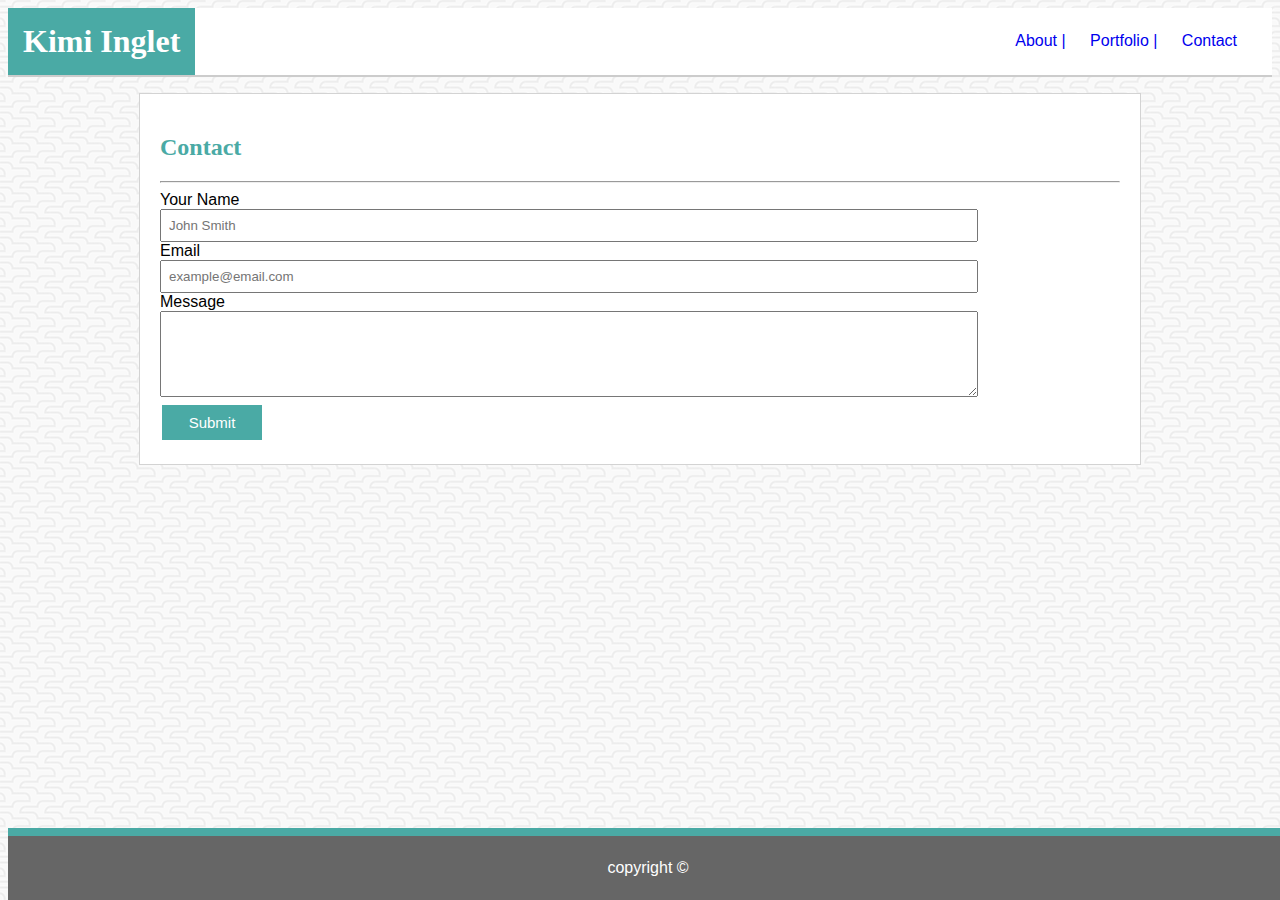
==== contact.html @ 8ab1f4a4 "layout complete" ====
<!DOCTYPE html>
<html lang="en-us">
<head>
    <meta charset="UTF-8">
    <meta name="viewport" content="width=device-width, initial-scale=1.0">
    <meta http-equiv="X-UA-Compatible" content="ie=edge">
    <title>Kimi Inglet</title>
    <link rel="stylesheet" href="css/style.css">
</head>

<body>
    <header>
        <div id="inside-header"><h1>Kimi Inglet</h1>
            <nav>
                    <a href="index.html">About |</a>
                    <a href="portfolio.html">Portfolio |</a>
                    <a href="contact.html">Contact</a>
                </nav>
    </div>
</header>
<br>

<!-- Contact info box -->
<div id="container">
    <section><h2>Contact</h2></section><hr>
    <form action="/action_page.php">

        <label for="fname">Your Name</label><br>
        <input type="text" name="yourname" id="name" placeholder="John Smith">
<br>
        <label for="email">Email</label><br>
        <input type="text" name="email" id="email" placeholder="example@email.com">
<br>
        <label for="subject">Message</label><br>
        <textarea type="text" id="message" name="message" placeholder="" style="height:80px; width:812px;"></textarea>
<br>
        <input type="submit" value="Submit">
    </form>
</div>
</body>

<footer>
    <p>copyright &copy;</p>
</footer>
</html>
---- css/style.css ----
* {
    font-family: 'Arial', 'Helvetica Neue', Helvetica, sans-serif;

}

body {
    background-color:slategray;
    background-image: url(../assets/images/beanstalk\ copy.png);

}

nav {
    float:right;
    line-height: 15px;
    margin: 10px;
    padding: 15px;
    box-sizing: border-box;
}

header {
    background-color:#ffffff;
    width: 100%;
    overflow: auto;
    top: 0;
    box-shadow: 0px 2px #cccccc;
    /*margin-bottom: 16px;*/
}

a {
    padding: 10px;
    text-decoration:none;
}

h1 {
    float:left;
    text-align: center;
    color: white;
    background-color:#4aaaa5;
    padding:15px;
    margin: auto 0;
    font-family: 'Times New Roman', Times, serif;
}

#inside-header {
    width: 100%;
    margin: 0 auto;
    overflow: auto;
}

h2 {
    text-align: left;
    clear:both;
    color:#4aaaa5;
    font-size: 24px;
    font-family: 'Times New Roman', Times, serif;
}

footer {
    text-align: center;
    z-index: 2;
    width: 100%;
    clear: both;
    background-color: #666666;
    position: fixed;
    bottom: 0;
    color: white;
    border-top: 8px solid #4aaaa5
}

p {
    font-size: 16px;
    line-height: 2.0;
    /* text-align: left; */
}

#container {
    width: 960px;
    height: auto;
    padding: 20px;
    border: solid 1px lightgray;
    margin: 0 auto;
    background: #ffffff;

}
img {
    display:flex;
    flex-wrap: wrap;
    flex-direction: column;
}

.gallery {
    display: grid;
    grid-template-columns: repeat(2, 1fr);
    grid-template-rows: repeat(2, 1fr);
    grid-gap: 15px;
}

#bio-image { 
    float: left;
    max-width:20%;
    height: auto;
    border-radius: 8px;
    margin: 5px;
}

.box {
    height:100px;
    width: 100px;
    background-color:rgb(71, 119, 167);
}

/*Contact box*/

#full {
    width: 960px;
    height: auto;
    padding: 20px;
    border: solid 1px lightgray;
    margin: 0 auto;
    background: #ffffff;
}

form {
    clear:both;
}

input {
    padding: 7px;
    margin: 0px;
    width: 800px;
    height: auto;
}

input[type=submit] {
    background-color: #4aaaa5;
    border: none;
    color: white;
    padding: 9px 23px;
    text-align: center;
    text-decoration: none;
    display: inline-block;
    font-size: 15px;
    margin: 4px 2px;
    width: 100px;
}

/*.bottom-left {
    bottom: 8px;
    left: 16px;
    z-index:2;
  }*/

 .work {
     position: relative;
     height: 150px;
     width: 150px;
     margin: 0 auto;

 }

 img {
     height: 100%;
     width: 100%;

 }

 h3 {
     width: 100%;
     bottom: 0;
     font-size: 24px;
     background-color: #4aaaa5;
     text-align: center;
     position: absolute;

 }
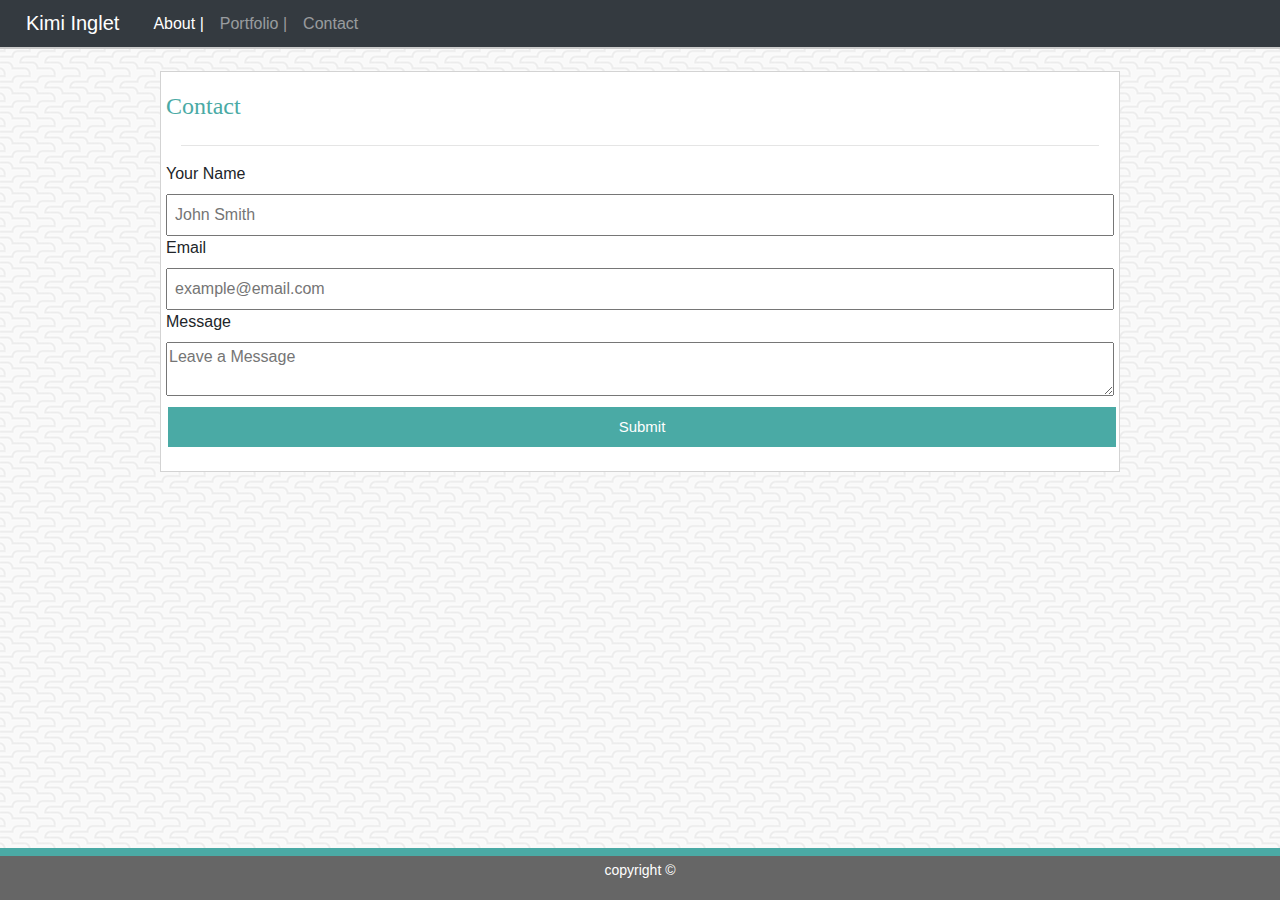
==== commit 285ed2c3: "index and contact page adjusted with VP" ====
--- a/contact.html
+++ b/contact.html
@@ -1,45 +1,66 @@
 <!DOCTYPE html>
 <html lang="en-us">
+
 <head>
-    <meta charset="UTF-8">
     <meta name="viewport" content="width=device-width, initial-scale=1.0">
-    <meta http-equiv="X-UA-Compatible" content="ie=edge">
+    <link rel="stylesheet" href="https://stackpath.bootstrapcdn.com/bootstrap/4.4.1/css/bootstrap.min.css"
+        integrity="sha384-Vkoo8x4CGsO3+Hhxv8T/Q5PaXtkKtu6ug5TOeNV6gBiFeWPGFN9MuhOf23Q9Ifjh" crossorigin="anonymous">
+    <link rel="stylesheet" href="css/bootstrap-style.css">
     <title>Kimi Inglet</title>
-    <link rel="stylesheet" href="css/style.css">
 </head>
 
 <body>
     <header>
-        <div id="inside-header"><h1>Kimi Inglet</h1>
-            <nav>
-                    <a href="index.html">About |</a>
-                    <a href="portfolio.html">Portfolio |</a>
-                    <a href="contact.html">Contact</a>
-                </nav>
+        <nav class="navbar navbar-expand-lg navbar-dark bg-dark">
+            <a class="navbar-brand" href="#">Kimi Inglet</a>
+            <button class="navbar-toggler" type="button" data-toggle="collapse" data-target="#navbarNavAltMarkup"
+                aria-controls="navbarNavAltMarkup" aria-expanded="false" aria-label="Toggle navigation">
+                <span class="navbar-toggler-icon"></span>
+            </button>
+            <div class="collapse navbar-collapse" id="navbarNavAltMarkup">
+                <div class="navbar-nav">
+                    <li class="nav-item active">
+                        <a class="nav-link" href="index.html">About |<span class="sr-only">(current)</span></a>
+                    </li>
+                    <li class="nav-item">
+                        <a class="nav-link" href="portfolio.html">Portfolio |</a>
+                    </li>
+                    <li class="nav-item">
+                        <a class="nav-link" href="contact.html">Contact</a>
+                    </li>
+                </div>
+            </div>
+        </nav>
+    </header>
+    <br>
+
+    <!-- Contact info box -->
+    <div id="container">
+        <div id="inside-container">
+            <div class="row">
+                <h2>Contact</h2></div>
+                <hr>
+                <div class="row">
+                <form action="/action_page.php">
+
+                    <label for="fname">Your Name</label><br>
+                    <input type="text" name="yourname" id="name" placeholder="John Smith">
+                    <br>
+                    <label for="email">Email</label><br>
+                    <input type="text" name="email" id="email" placeholder="example@email.com">
+                    <br>
+                    <label for="subject">Message</label><br>
+                    <textarea type="text" id="message" name="message" placeholder="Leave a Message"></textarea>
+                    <br>
+                    <input type="submit" value="Submit">
+                </form>
+            </div>
+        </div>
     </div>
-</header>
-<br>
-
-<!-- Contact info box -->
-<div id="container">
-    <section><h2>Contact</h2></section><hr>
-    <form action="/action_page.php">
-
-        <label for="fname">Your Name</label><br>
-        <input type="text" name="yourname" id="name" placeholder="John Smith">
-<br>
-        <label for="email">Email</label><br>
-        <input type="text" name="email" id="email" placeholder="example@email.com">
-<br>
-        <label for="subject">Message</label><br>
-        <textarea type="text" id="message" name="message" placeholder="" style="height:80px; width:812px;"></textarea>
-<br>
-        <input type="submit" value="Submit">
-    </form>
-</div>
 </body>
 
 <footer>
     <p>copyright &copy;</p>
 </footer>
+
 </html>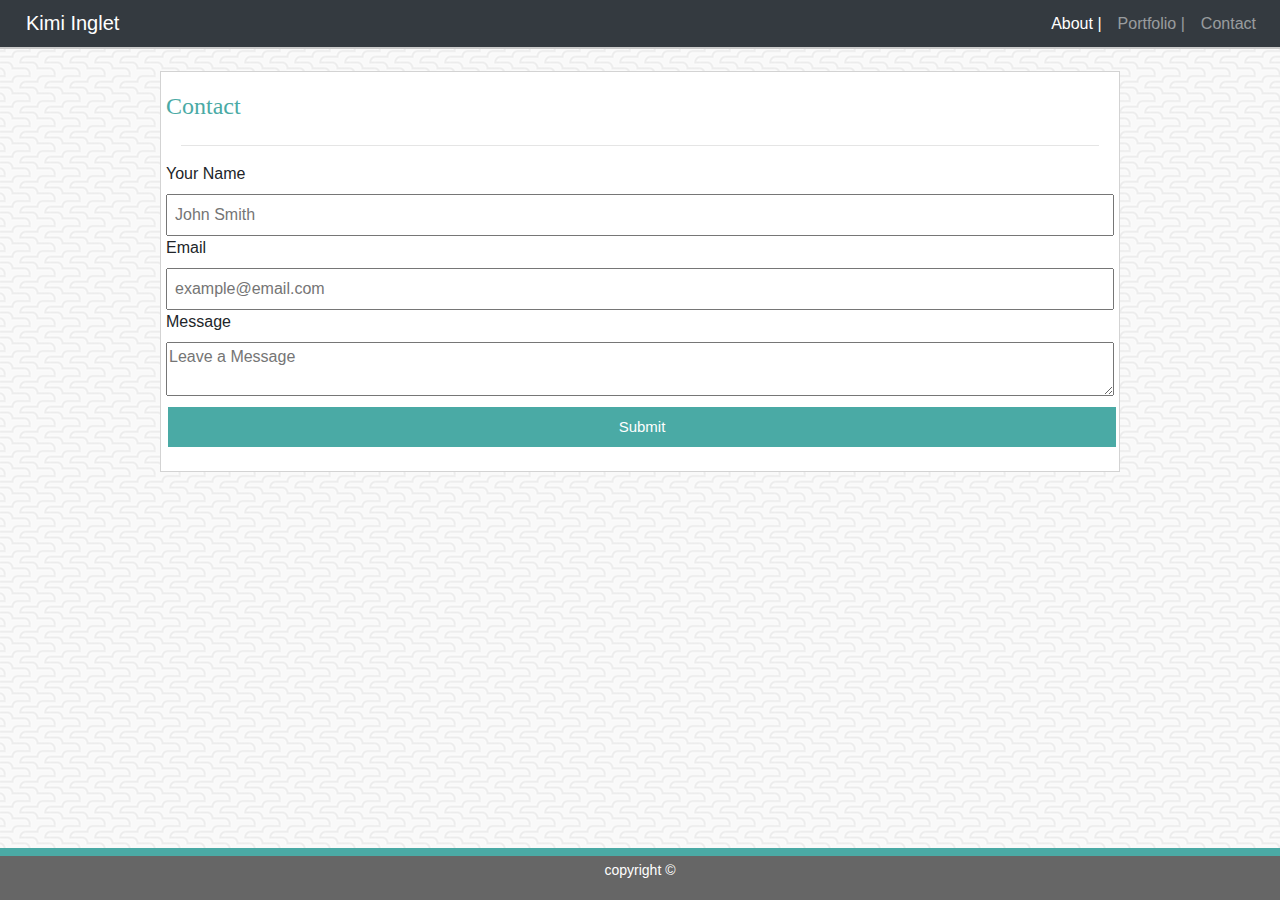
==== commit a348a3e1: "header links to right" ====
--- a/contact.html
+++ b/contact.html
@@ -7,6 +7,9 @@
         integrity="sha384-Vkoo8x4CGsO3+Hhxv8T/Q5PaXtkKtu6ug5TOeNV6gBiFeWPGFN9MuhOf23Q9Ifjh" crossorigin="anonymous">
     <link rel="stylesheet" href="css/bootstrap-style.css">
     <title>Kimi Inglet</title>
+    <script src="https://code.jquery.com/jquery-3.4.1.slim.min.js" integrity="sha384-J6qa4849blE2+poT4WnyKhv5vZF5SrPo0iEjwBvKU7imGFAV0wwj1yYfoRSJoZ+n" crossorigin="anonymous"></script>
+<script src="https://cdn.jsdelivr.net/npm/popper.js@1.16.0/dist/umd/popper.min.js" integrity="sha384-Q6E9RHvbIyZFJoft+2mJbHaEWldlvI9IOYy5n3zV9zzTtmI3UksdQRVvoxMfooAo" crossorigin="anonymous"></script>
+<script src="https://stackpath.bootstrapcdn.com/bootstrap/4.4.1/js/bootstrap.min.js" integrity="sha384-wfSDF2E50Y2D1uUdj0O3uMBJnjuUD4Ih7YwaYd1iqfktj0Uod8GCExl3Og8ifwB6" crossorigin="anonymous"></script>
 </head>
 
 <body>
@@ -18,7 +21,7 @@
                 <span class="navbar-toggler-icon"></span>
             </button>
             <div class="collapse navbar-collapse" id="navbarNavAltMarkup">
-                <div class="navbar-nav">
+                    <ul class="navbar-nav ml-auto">
                     <li class="nav-item active">
                         <a class="nav-link" href="index.html">About |<span class="sr-only">(current)</span></a>
                     </li>
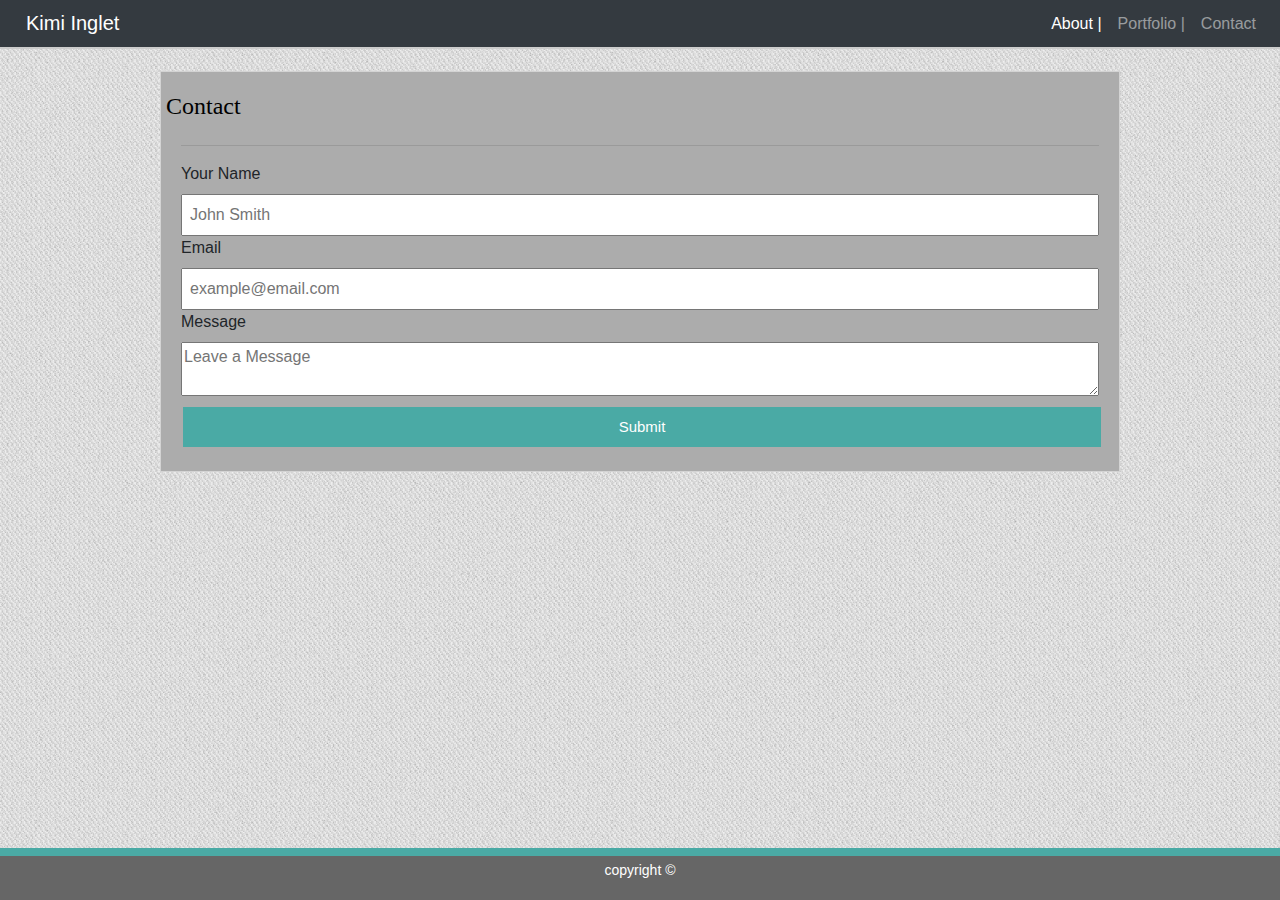
==== commit 90c865b1: "Images complete" ====
--- a/contact.html
+++ b/contact.html
@@ -44,6 +44,7 @@
                 <h2>Contact</h2></div>
                 <hr>
                 <div class="row">
+                    <div class="col-md-12">
                 <form action="/action_page.php">
 
                     <label for="fname">Your Name</label><br>
@@ -57,6 +58,7 @@
                     <br>
                     <input type="submit" value="Submit">
                 </form>
+                </div>
             </div>
         </div>
     </div>
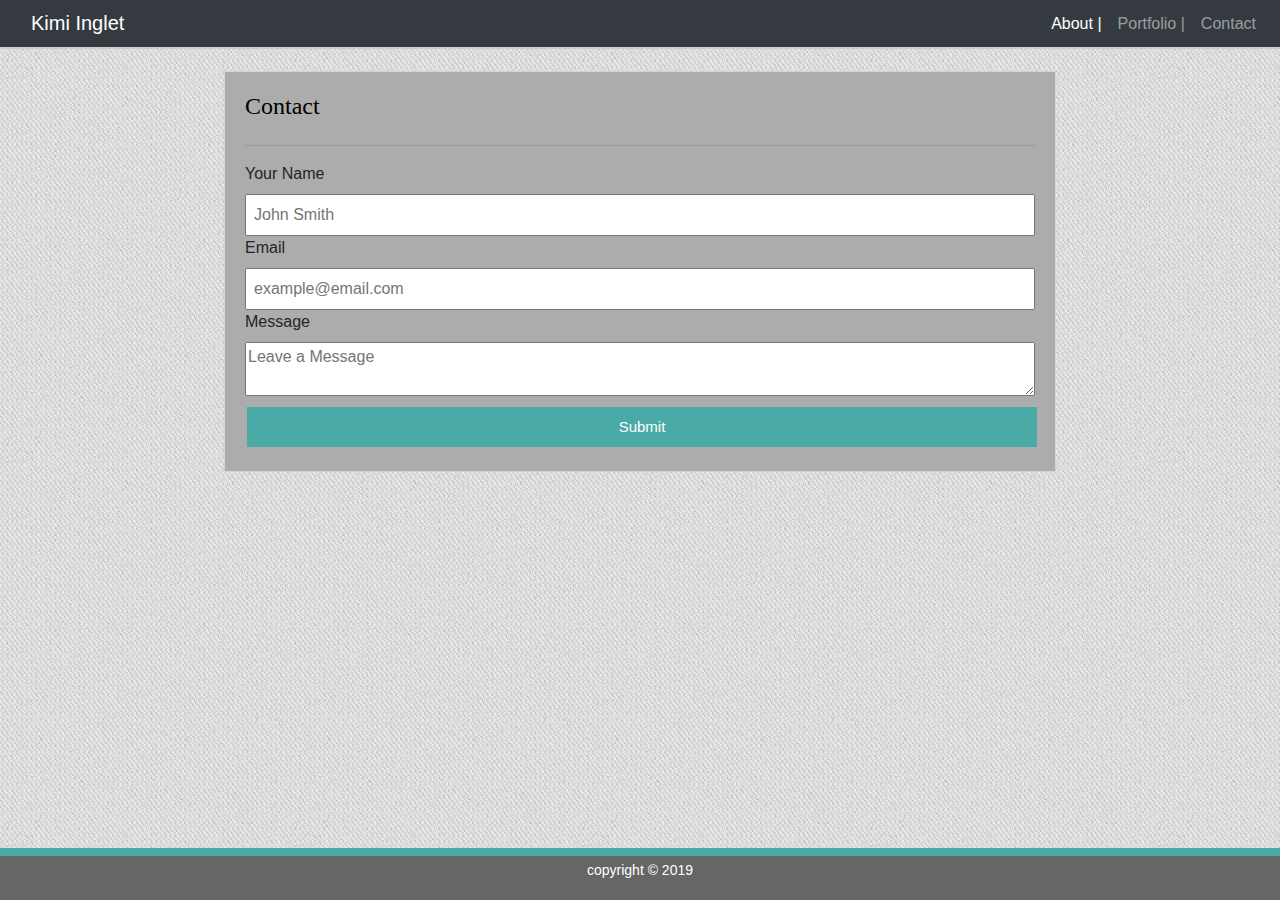
==== commit 49a3f08f: "new photos, new text, hw finished" ====
--- a/contact.html
+++ b/contact.html
@@ -7,21 +7,27 @@
         integrity="sha384-Vkoo8x4CGsO3+Hhxv8T/Q5PaXtkKtu6ug5TOeNV6gBiFeWPGFN9MuhOf23Q9Ifjh" crossorigin="anonymous">
     <link rel="stylesheet" href="css/bootstrap-style.css">
     <title>Kimi Inglet</title>
-    <script src="https://code.jquery.com/jquery-3.4.1.slim.min.js" integrity="sha384-J6qa4849blE2+poT4WnyKhv5vZF5SrPo0iEjwBvKU7imGFAV0wwj1yYfoRSJoZ+n" crossorigin="anonymous"></script>
-<script src="https://cdn.jsdelivr.net/npm/popper.js@1.16.0/dist/umd/popper.min.js" integrity="sha384-Q6E9RHvbIyZFJoft+2mJbHaEWldlvI9IOYy5n3zV9zzTtmI3UksdQRVvoxMfooAo" crossorigin="anonymous"></script>
-<script src="https://stackpath.bootstrapcdn.com/bootstrap/4.4.1/js/bootstrap.min.js" integrity="sha384-wfSDF2E50Y2D1uUdj0O3uMBJnjuUD4Ih7YwaYd1iqfktj0Uod8GCExl3Og8ifwB6" crossorigin="anonymous"></script>
+    <script src="https://code.jquery.com/jquery-3.4.1.slim.min.js"
+        integrity="sha384-J6qa4849blE2+poT4WnyKhv5vZF5SrPo0iEjwBvKU7imGFAV0wwj1yYfoRSJoZ+n"
+        crossorigin="anonymous"></script>
+    <script src="https://cdn.jsdelivr.net/npm/popper.js@1.16.0/dist/umd/popper.min.js"
+        integrity="sha384-Q6E9RHvbIyZFJoft+2mJbHaEWldlvI9IOYy5n3zV9zzTtmI3UksdQRVvoxMfooAo"
+        crossorigin="anonymous"></script>
+    <script src="https://stackpath.bootstrapcdn.com/bootstrap/4.4.1/js/bootstrap.min.js"
+        integrity="sha384-wfSDF2E50Y2D1uUdj0O3uMBJnjuUD4Ih7YwaYd1iqfktj0Uod8GCExl3Og8ifwB6"
+        crossorigin="anonymous"></script>
 </head>
 
 <body>
     <header>
         <nav class="navbar navbar-expand-lg navbar-dark bg-dark">
-            <a class="navbar-brand" href="#">Kimi Inglet</a>
+            <a class="navbar-brand" href="index.html">Kimi Inglet</a>
             <button class="navbar-toggler" type="button" data-toggle="collapse" data-target="#navbarNavAltMarkup"
                 aria-controls="navbarNavAltMarkup" aria-expanded="false" aria-label="Toggle navigation">
                 <span class="navbar-toggler-icon"></span>
             </button>
             <div class="collapse navbar-collapse" id="navbarNavAltMarkup">
-                    <ul class="navbar-nav ml-auto">
+                <ul class="navbar-nav ml-auto">
                     <li class="nav-item active">
                         <a class="nav-link" href="index.html">About |<span class="sr-only">(current)</span></a>
                     </li>
@@ -31,7 +37,7 @@
                     <li class="nav-item">
                         <a class="nav-link" href="contact.html">Contact</a>
                     </li>
-                </div>
+            </div>
             </div>
         </nav>
     </header>
@@ -41,23 +47,26 @@
     <div id="container">
         <div id="inside-container">
             <div class="row">
-                <h2>Contact</h2></div>
-                <hr>
-                <div class="row">
-                    <div class="col-md-12">
-                <form action="/action_page.php">
+                <div class="col-md-12">
+                    <h2>Contact</h2>
+                </div>
+            </div>
+            <hr>
+            <div class="row">
+                <div class="col-md-12">
+                    <form action="/action_page.php">
 
-                    <label for="fname">Your Name</label><br>
-                    <input type="text" name="yourname" id="name" placeholder="John Smith">
-                    <br>
-                    <label for="email">Email</label><br>
-                    <input type="text" name="email" id="email" placeholder="example@email.com">
-                    <br>
-                    <label for="subject">Message</label><br>
-                    <textarea type="text" id="message" name="message" placeholder="Leave a Message"></textarea>
-                    <br>
-                    <input type="submit" value="Submit">
-                </form>
+                        <label for="fname">Your Name</label><br>
+                        <input type="text" name="yourname" id="name" placeholder="John Smith">
+                        <br>
+                        <label for="email">Email</label><br>
+                        <input type="text" name="email" id="email" placeholder="example@email.com">
+                        <br>
+                        <label for="subject">Message</label><br>
+                        <textarea type="text" id="message" name="message" placeholder="Leave a Message"></textarea>
+                        <br>
+                        <input type="submit" value="Submit">
+                    </form>
                 </div>
             </div>
         </div>
@@ -65,7 +74,7 @@
 </body>
 
 <footer>
-    <p>copyright &copy;</p>
+    <p>copyright &copy; 2019</p>
 </footer>
 
 </html>